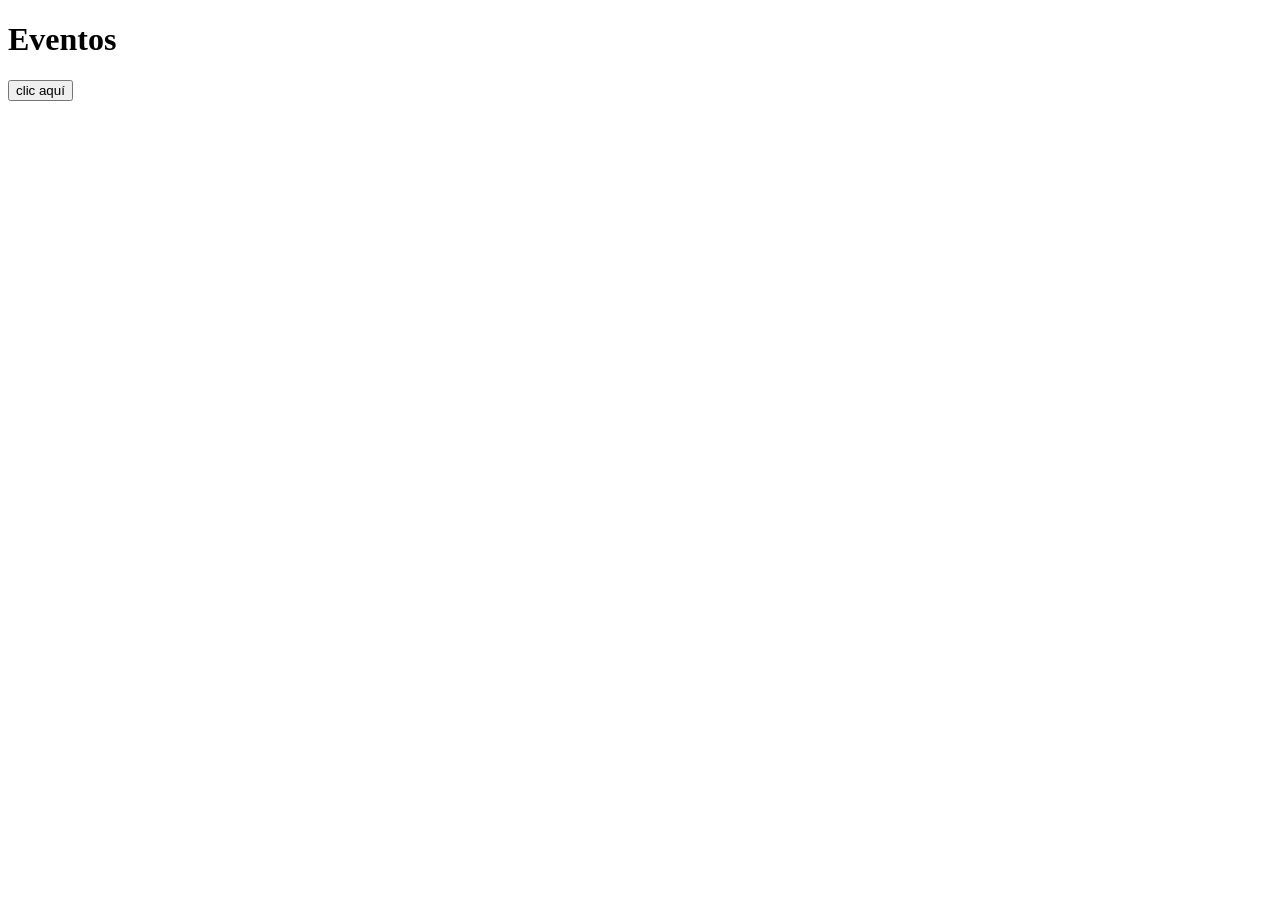
==== eventos/index.html @ 060eadbf "Actualizacion" ====
<!DOCTYPE html>
<html lang="en">
<head>
    <meta charset="UTF-8">
    <meta name="viewport" content="width=device-width, initial-scale=1.0">
    <title>Eventos</title>
</head>
<body>
    <h1>Eventos</h1>
    <button id="myButton">clic aquí</button>
    <script src="app.js"></script>
</body>
</html>
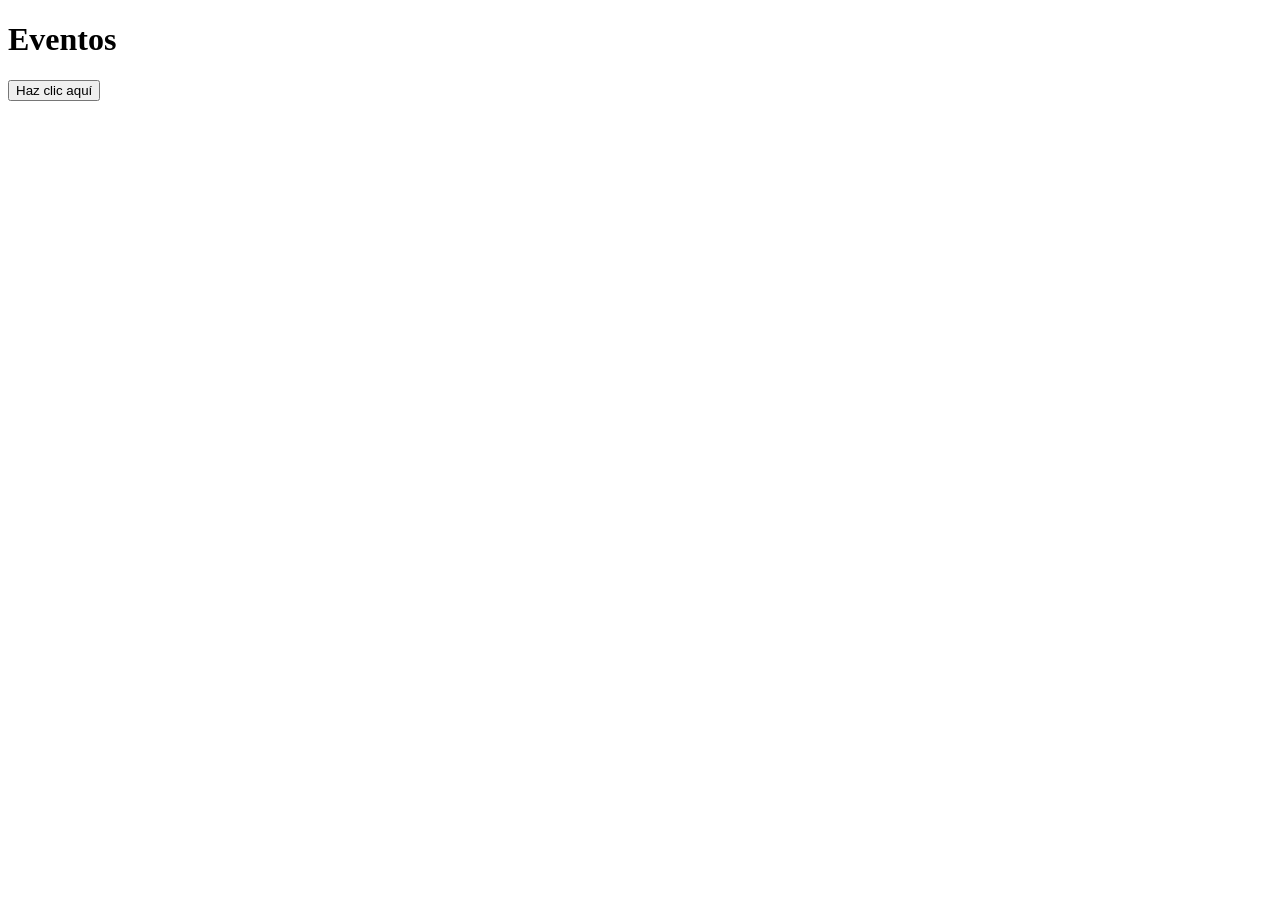
==== commit 707afd85: "FIX COLORES" ====
--- a/eventos/index.html
+++ b/eventos/index.html
@@ -7,7 +7,8 @@
 </head>
 <body>
     <h1>Eventos</h1>
-    <button id="myButton">clic aquí</button>
-    <script src="app.js"></script>
+    <button id="btn" >Haz clic aquí</button>
 </body>
+<script src="JS/app.js"></script>
+
 </html>
